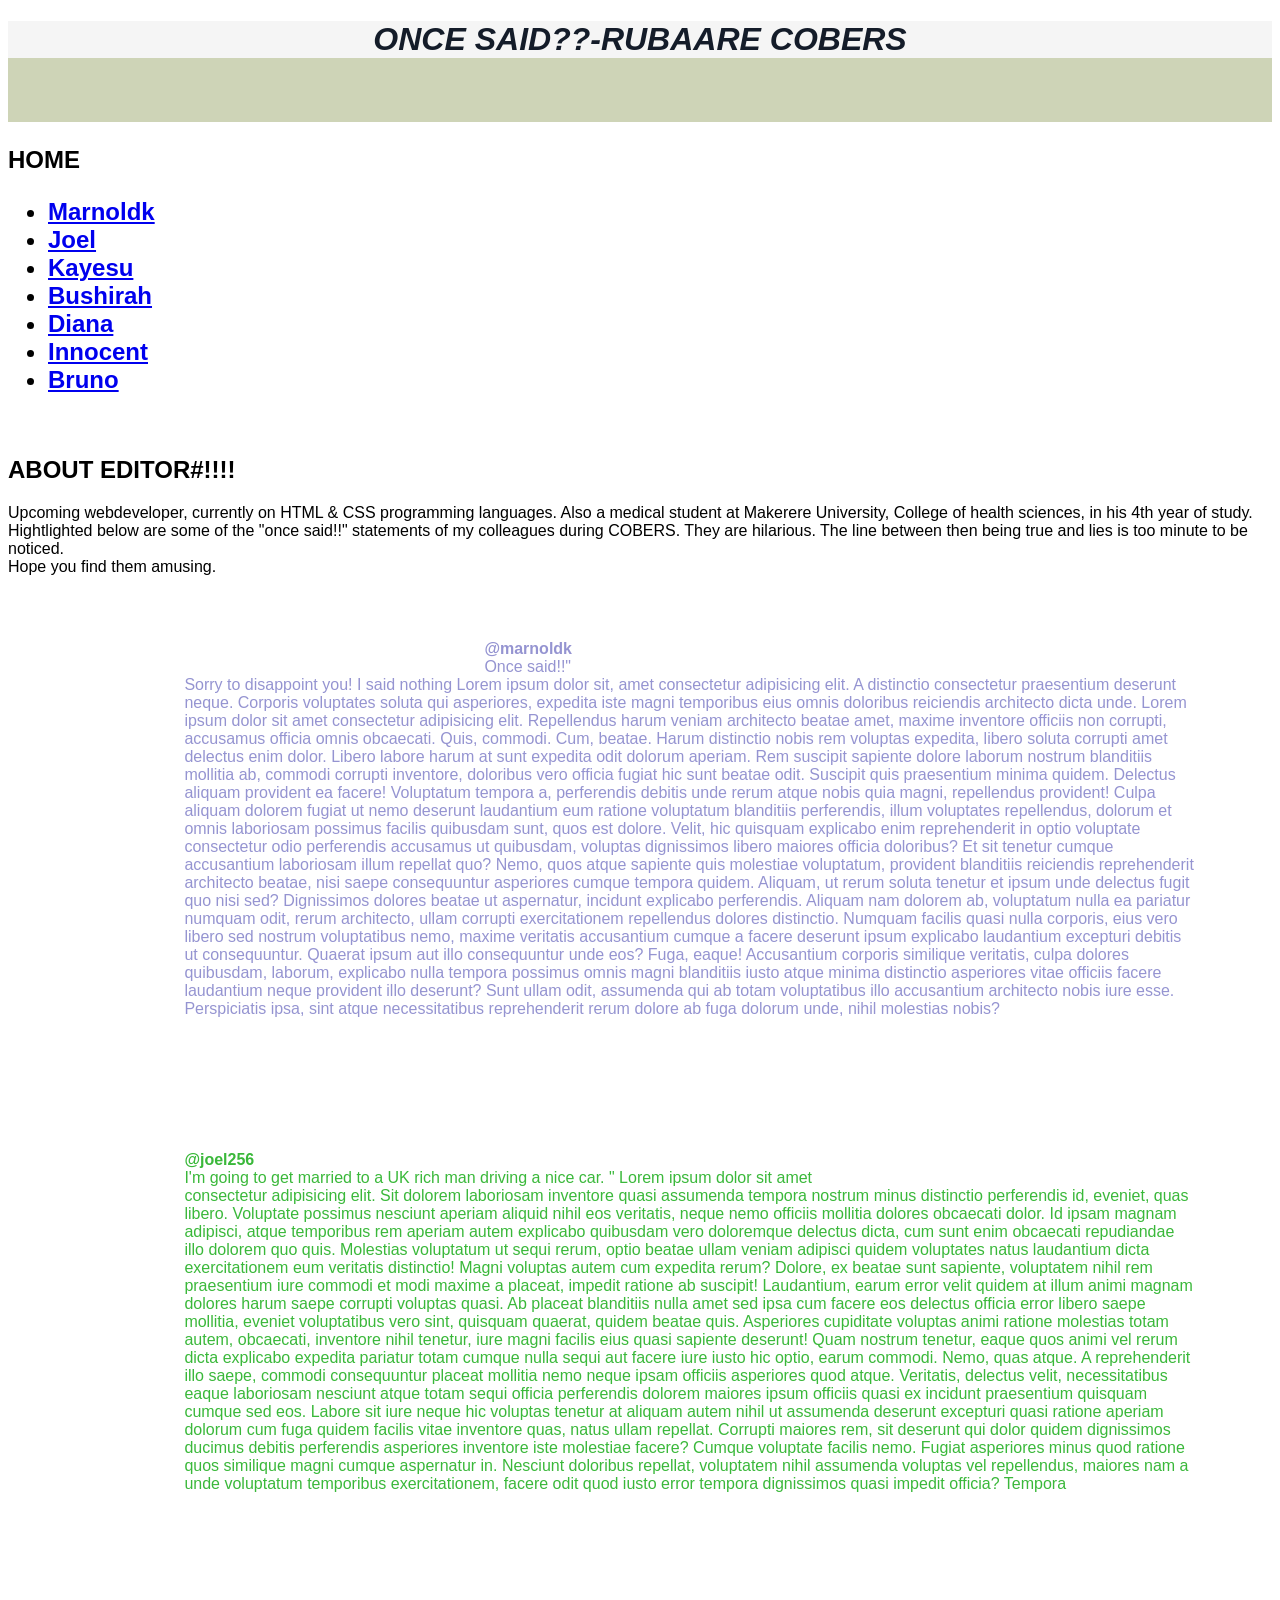
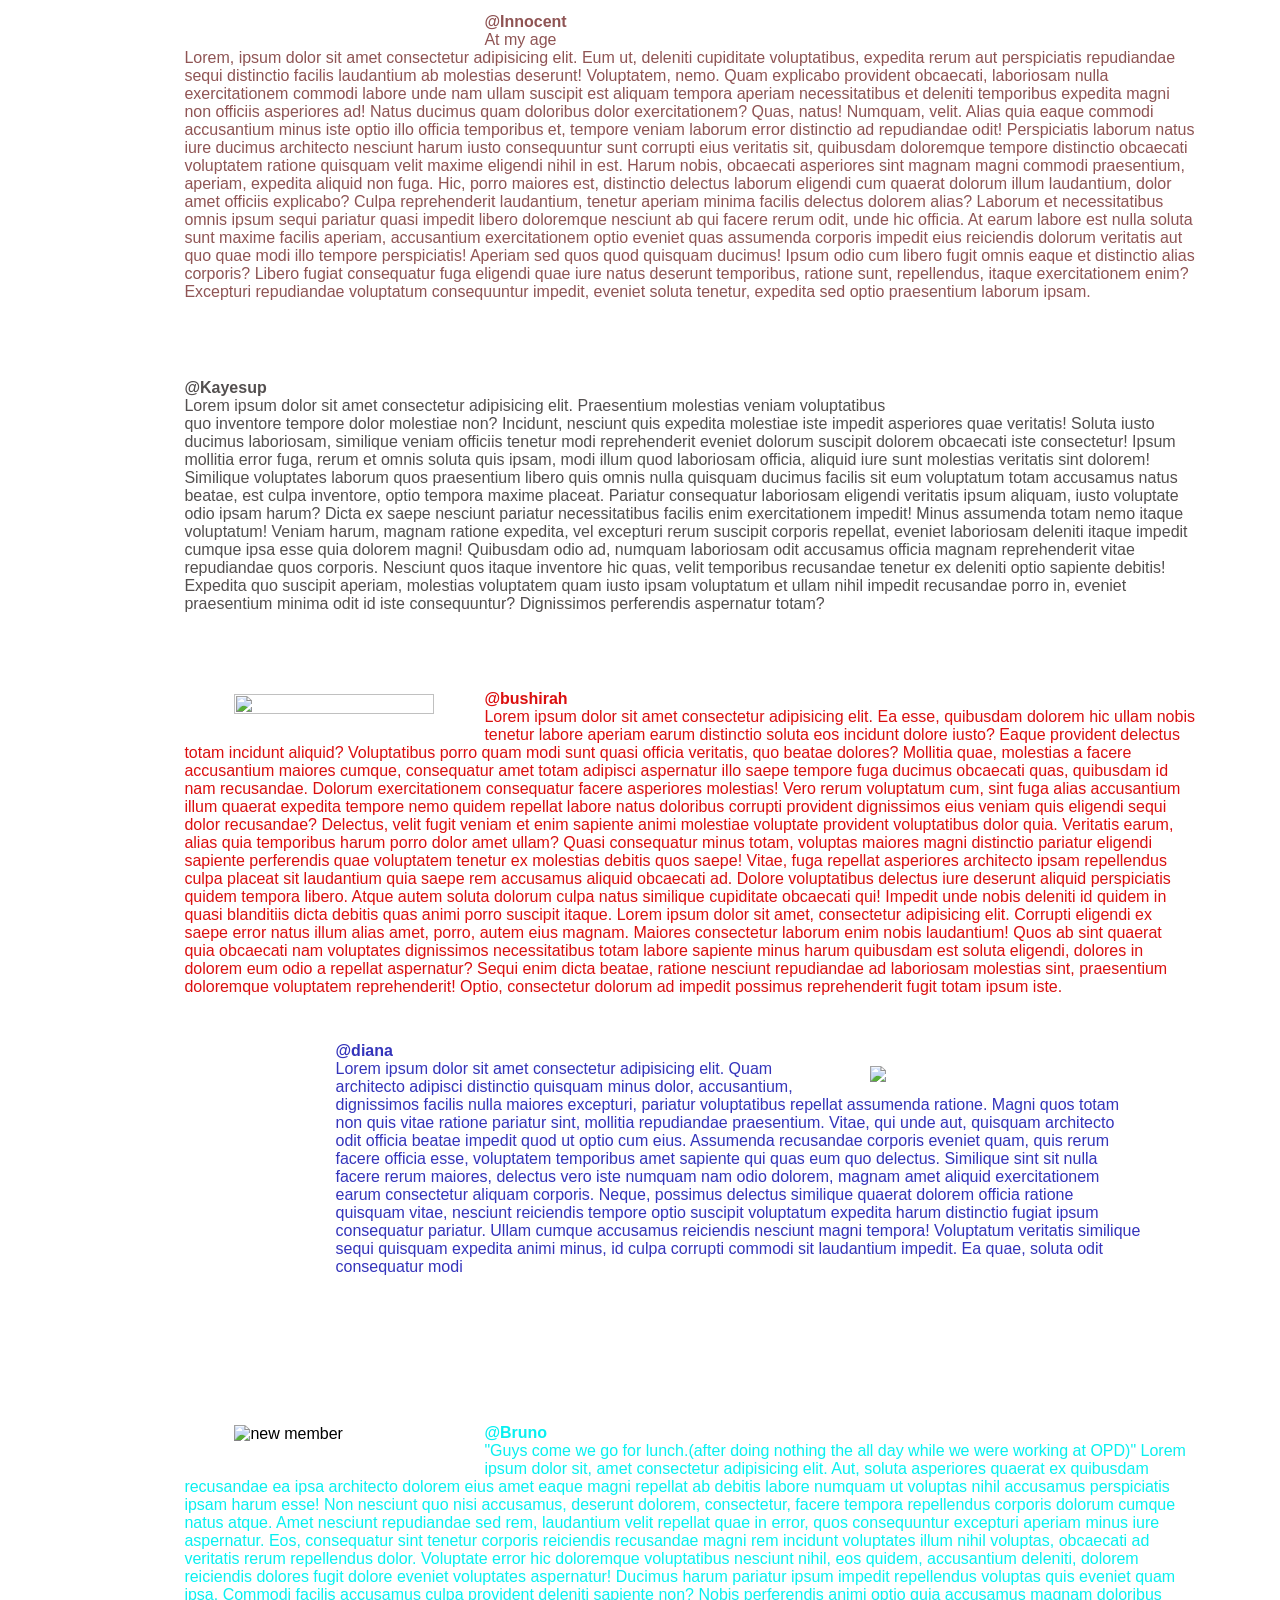
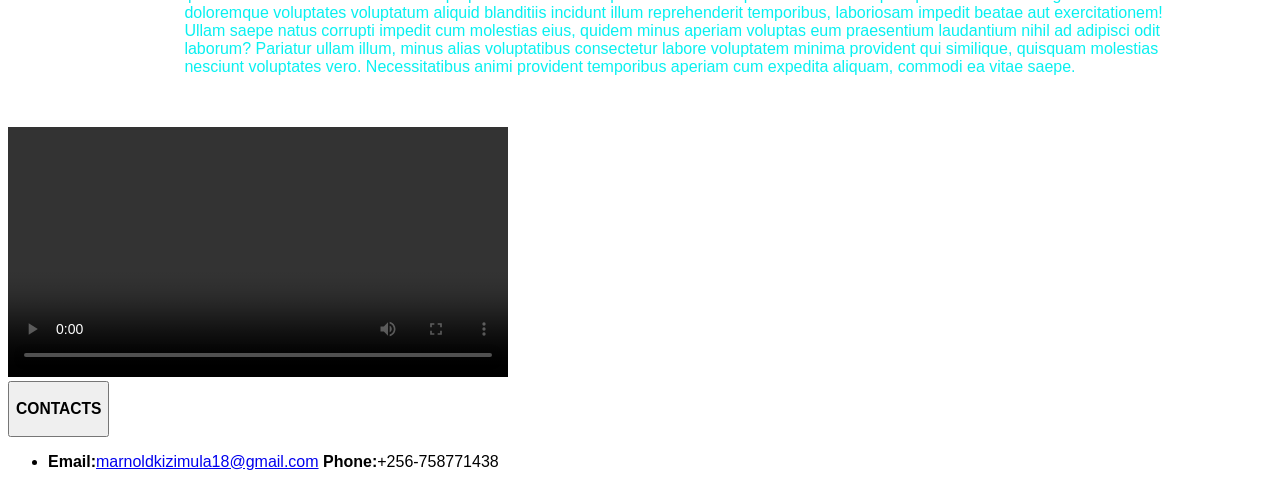
==== once.html @ cd47811d "Add files via upload" ====
<!DOCTYPE html>
<html lang="en">
  <head>
    <meta charset="UTF-8" />
    <meta name="viewport" content="width=device-width, initial-scale=1.0" />
    <title>ONCE SAID</title>
    <link rel="stylesheet" href="once.css" type="text/css" />
  </head>
  <body>
    <header>
      <h1 class="view">ONCE SAID??-RUBAARE COBERS</h1>
      <br />
      <img src="../once images/head.jpg" alt="" width="800px" id="allofus" />
    </header>
    <h2>
      <p class="home">HOME</p>
      <ul class="run">
        <li>
          <a href="#first">Marnoldk</a>
        </li>
        <li>
          <a href="#second">Joel</a>
        </li>
        <li>
          <a href="#third">Kayesu</a>
        </li>
        <li>
          <a href="#fourth">Bushirah</a>
        </li>
        <li>
          <a href="#fifth">Diana</a>
        </li>
        <li>
          <a href="#sixth">Innocent</a>
        </li>
        <li>
          <a href="#seventh">Bruno</a>
        </li>
      </ul>
    </h2>
    <br />
    <section class="editor">
      <h2>ABOUT EDITOR#!!!!</h2>
      <p>
        Upcoming webdeveloper, currently on HTML & CSS programming languages.
        Also a medical student at Makerere University, College of health
        sciences, in his 4th year of study. <br />
        Hightlighted below are some of the "once said!!" statements of my
        colleagues during COBERS. They are hilarious. The line between then
        being true and lies is too minute to be noticed.<br />
        Hope you find them amusing.
      </p>
    </section>
    <section class="marnoldk">
      <img src="../once images/marvo.jpg" alt="" width="200px" id="first" />
      <p class="username1">
        <strong>@marnoldk</strong> <br />Once said!!" <br />Sorry to disappoint
        you! I said nothing Lorem ipsum dolor sit, amet consectetur adipisicing
        elit. A distinctio consectetur praesentium deserunt neque. Corporis
        voluptates soluta qui asperiores, expedita iste magni temporibus eius
        omnis doloribus reiciendis architecto dicta unde. Lorem ipsum dolor sit
        amet consectetur adipisicing elit. Repellendus harum veniam architecto
        beatae amet, maxime inventore officiis non corrupti, accusamus officia
        omnis obcaecati. Quis, commodi. Cum, beatae. Harum distinctio nobis rem
        voluptas expedita, libero soluta corrupti amet delectus enim dolor.
        Libero labore harum at sunt expedita odit dolorum aperiam. Rem suscipit
        sapiente dolore laborum nostrum blanditiis mollitia ab, commodi corrupti
        inventore, doloribus vero officia fugiat hic sunt beatae odit. Suscipit
        quis praesentium minima quidem. Delectus aliquam provident ea facere!
        Voluptatum tempora a, perferendis debitis unde rerum atque nobis quia
        magni, repellendus provident! Culpa aliquam dolorem fugiat ut nemo
        deserunt laudantium eum ratione voluptatum blanditiis perferendis, illum
        voluptates repellendus, dolorum et omnis laboriosam possimus facilis
        quibusdam sunt, quos est dolore. Velit, hic quisquam explicabo enim
        reprehenderit in optio voluptate consectetur odio perferendis accusamus
        ut quibusdam, voluptas dignissimos libero maiores officia doloribus? Et
        sit tenetur cumque accusantium laboriosam illum repellat quo? Nemo, quos
        atque sapiente quis molestiae voluptatum, provident blanditiis
        reiciendis reprehenderit architecto beatae, nisi saepe consequuntur
        asperiores cumque tempora quidem. Aliquam, ut rerum soluta tenetur et
        ipsum unde delectus fugit quo nisi sed? Dignissimos dolores beatae ut
        aspernatur, incidunt explicabo perferendis. Aliquam nam dolorem ab,
        voluptatum nulla ea pariatur numquam odit, rerum architecto, ullam
        corrupti exercitationem repellendus dolores distinctio. Numquam facilis
        quasi nulla corporis, eius vero libero sed nostrum voluptatibus nemo,
        maxime veritatis accusantium cumque a facere deserunt ipsum explicabo
        laudantium excepturi debitis ut consequuntur. Quaerat ipsum aut illo
        consequuntur unde eos? Fuga, eaque! Accusantium corporis similique
        veritatis, culpa dolores quibusdam, laborum, explicabo nulla tempora
        possimus omnis magni blanditiis iusto atque minima distinctio asperiores
        vitae officiis facere laudantium neque provident illo deserunt? Sunt
        ullam odit, assumenda qui ab totam voluptatibus illo accusantium
        architecto nobis iure esse. Perspiciatis ipsa, sint atque necessitatibus
        reprehenderit rerum dolore ab fuga dolorum unde, nihil molestias nobis?
      </p>
    </section>
    <br />
    <section class="joel">
      <img src="../once images/joel.jpg" alt="" width="200px" id="second" />

      <p class="username2">
        <strong>@joel256</strong><br />
        I'm going to get married to a UK rich man driving a nice car. " Lorem
        ipsum dolor sit amet consectetur adipisicing elit. Sit dolorem
        laboriosam inventore quasi assumenda tempora nostrum minus distinctio
        perferendis id, eveniet, quas libero. Voluptate possimus nesciunt
        aperiam aliquid nihil eos veritatis, neque nemo officiis mollitia
        dolores obcaecati dolor. Id ipsam magnam adipisci, atque temporibus rem
        aperiam autem explicabo quibusdam vero doloremque delectus dicta, cum
        sunt enim obcaecati repudiandae illo dolorem quo quis. Molestias
        voluptatum ut sequi rerum, optio beatae ullam veniam adipisci quidem
        voluptates natus laudantium dicta exercitationem eum veritatis
        distinctio! Magni voluptas autem cum expedita rerum? Dolore, ex beatae
        sunt sapiente, voluptatem nihil rem praesentium iure commodi et modi
        maxime a placeat, impedit ratione ab suscipit! Laudantium, earum error
        velit quidem at illum animi magnam dolores harum saepe corrupti voluptas
        quasi. Ab placeat blanditiis nulla amet sed ipsa cum facere eos delectus
        officia error libero saepe mollitia, eveniet voluptatibus vero sint,
        quisquam quaerat, quidem beatae quis. Asperiores cupiditate voluptas
        animi ratione molestias totam autem, obcaecati, inventore nihil tenetur,
        iure magni facilis eius quasi sapiente deserunt! Quam nostrum tenetur,
        eaque quos animi vel rerum dicta explicabo expedita pariatur totam
        cumque nulla sequi aut facere iure iusto hic optio, earum commodi. Nemo,
        quas atque. A reprehenderit illo saepe, commodi consequuntur placeat
        mollitia nemo neque ipsam officiis asperiores quod atque. Veritatis,
        delectus velit, necessitatibus eaque laboriosam nesciunt atque totam
        sequi officia perferendis dolorem maiores ipsum officiis quasi ex
        incidunt praesentium quisquam cumque sed eos. Labore sit iure neque hic
        voluptas tenetur at aliquam autem nihil ut assumenda deserunt excepturi
        quasi ratione aperiam dolorum cum fuga quidem facilis vitae inventore
        quas, natus ullam repellat. Corrupti maiores rem, sit deserunt qui dolor
        quidem dignissimos ducimus debitis perferendis asperiores inventore iste
        molestiae facere? Cumque voluptate facilis nemo. Fugiat asperiores minus
        quod ratione quos similique magni cumque aspernatur in. Nesciunt
        doloribus repellat, voluptatem nihil assumenda voluptas vel repellendus,
        maiores nam a unde voluptatum temporibus exercitationem, facere odit
        quod iusto error tempora dignissimos quasi impedit officia? Tempora
      </p>
    </section>
    <br />
    <section class="Innocent">
      <img src="../once images/innocent.jpg" alt="" width="200px" id="third" />
      <p class="username3">
        <strong>@Innocent</strong> <br />At my age <br />Lorem, ipsum dolor sit
        amet consectetur adipisicing elit. Eum ut, deleniti cupiditate
        voluptatibus, expedita rerum aut perspiciatis repudiandae sequi
        distinctio facilis laudantium ab molestias deserunt! Voluptatem, nemo.
        Quam explicabo provident obcaecati, laboriosam nulla exercitationem
        commodi labore unde nam ullam suscipit est aliquam tempora aperiam
        necessitatibus et deleniti temporibus expedita magni non officiis
        asperiores ad! Natus ducimus quam doloribus dolor exercitationem? Quas,
        natus! Numquam, velit. Alias quia eaque commodi accusantium minus iste
        optio illo officia temporibus et, tempore veniam laborum error
        distinctio ad repudiandae odit! Perspiciatis laborum natus iure ducimus
        architecto nesciunt harum iusto consequuntur sunt corrupti eius
        veritatis sit, quibusdam doloremque tempore distinctio obcaecati
        voluptatem ratione quisquam velit maxime eligendi nihil in est. Harum
        nobis, obcaecati asperiores sint magnam magni commodi praesentium,
        aperiam, expedita aliquid non fuga. Hic, porro maiores est, distinctio
        delectus laborum eligendi cum quaerat dolorum illum laudantium, dolor
        amet officiis explicabo? Culpa reprehenderit laudantium, tenetur aperiam
        minima facilis delectus dolorem alias? Laborum et necessitatibus omnis
        ipsum sequi pariatur quasi impedit libero doloremque nesciunt ab qui
        facere rerum odit, unde hic officia. At earum labore est nulla soluta
        sunt maxime facilis aperiam, accusantium exercitationem optio eveniet
        quas assumenda corporis impedit eius reiciendis dolorum veritatis aut
        quo quae modi illo tempore perspiciatis! Aperiam sed quos quod quisquam
        ducimus! Ipsum odio cum libero fugit omnis eaque et distinctio alias
        corporis? Libero fugiat consequatur fuga eligendi quae iure natus
        deserunt temporibus, ratione sunt, repellendus, itaque exercitationem
        enim? Excepturi repudiandae voluptatum consequuntur impedit, eveniet
        soluta tenetur, expedita sed optio praesentium laborum ipsam.
      </p>
    </section>
    <section class="Kayesu">
      <img src="../once images/kayesu.png" alt="" width="200px" id="fourth" />
      <p class="username4">
        <strong>@Kayesup</strong><br />Lorem ipsum dolor sit amet consectetur
        adipisicing elit. Praesentium molestias veniam voluptatibus quo
        inventore tempore dolor molestiae non? Incidunt, nesciunt quis expedita
        molestiae iste impedit asperiores quae veritatis! Soluta iusto ducimus
        laboriosam, similique veniam officiis tenetur modi reprehenderit eveniet
        dolorum suscipit dolorem obcaecati iste consectetur! Ipsum mollitia
        error fuga, rerum et omnis soluta quis ipsam, modi illum quod laboriosam
        officia, aliquid iure sunt molestias veritatis sint dolorem! Similique
        voluptates laborum quos praesentium libero quis omnis nulla quisquam
        ducimus facilis sit eum voluptatum totam accusamus natus beatae, est
        culpa inventore, optio tempora maxime placeat. Pariatur consequatur
        laboriosam eligendi veritatis ipsum aliquam, iusto voluptate odio ipsam
        harum? Dicta ex saepe nesciunt pariatur necessitatibus facilis enim
        exercitationem impedit! Minus assumenda totam nemo itaque voluptatum!
        Veniam harum, magnam ratione expedita, vel excepturi rerum suscipit
        corporis repellat, eveniet laboriosam deleniti itaque impedit cumque
        ipsa esse quia dolorem magni! Quibusdam odio ad, numquam laboriosam odit
        accusamus officia magnam reprehenderit vitae repudiandae quos corporis.
        Nesciunt quos itaque inventore hic quas, velit temporibus recusandae
        tenetur ex deleniti optio sapiente debitis! Expedita quo suscipit
        aperiam, molestias voluptatem quam iusto ipsam voluptatum et ullam nihil
        impedit recusandae porro in, eveniet praesentium minima odit id iste
        consequuntur? Dignissimos perferendis aspernatur totam?
      </p>
    </section>
    <section class="Bushirah">
      <img src="../once images/bushirah.jpg" alt="" width="200px" id="fifth" />
      <p class="username5">
        <strong>@bushirah</strong><br />Lorem ipsum dolor sit amet consectetur
        adipisicing elit. Ea esse, quibusdam dolorem hic ullam nobis tenetur
        labore aperiam earum distinctio soluta eos incidunt dolore iusto? Eaque
        provident delectus totam incidunt aliquid? Voluptatibus porro quam modi
        sunt quasi officia veritatis, quo beatae dolores? Mollitia quae,
        molestias a facere accusantium maiores cumque, consequatur amet totam
        adipisci aspernatur illo saepe tempore fuga ducimus obcaecati quas,
        quibusdam id nam recusandae. Dolorum exercitationem consequatur facere
        asperiores molestias! Vero rerum voluptatum cum, sint fuga alias
        accusantium illum quaerat expedita tempore nemo quidem repellat labore
        natus doloribus corrupti provident dignissimos eius veniam quis eligendi
        sequi dolor recusandae? Delectus, velit fugit veniam et enim sapiente
        animi molestiae voluptate provident voluptatibus dolor quia. Veritatis
        earum, alias quia temporibus harum porro dolor amet ullam? Quasi
        consequatur minus totam, voluptas maiores magni distinctio pariatur
        eligendi sapiente perferendis quae voluptatem tenetur ex molestias
        debitis quos saepe! Vitae, fuga repellat asperiores architecto ipsam
        repellendus culpa placeat sit laudantium quia saepe rem accusamus
        aliquid obcaecati ad. Dolore voluptatibus delectus iure deserunt aliquid
        perspiciatis quidem tempora libero. Atque autem soluta dolorum culpa
        natus similique cupiditate obcaecati qui! Impedit unde nobis deleniti id
        quidem in quasi blanditiis dicta debitis quas animi porro suscipit
        itaque. Lorem ipsum dolor sit amet, consectetur adipisicing elit.
        Corrupti eligendi ex saepe error natus illum alias amet, porro, autem
        eius magnam. Maiores consectetur laborum enim nobis laudantium! Quos ab
        sint quaerat quia obcaecati nam voluptates dignissimos necessitatibus
        totam labore sapiente minus harum quibusdam est soluta eligendi, dolores
        in dolorem eum odio a repellat aspernatur? Sequi enim dicta beatae,
        ratione nesciunt repudiandae ad laboriosam molestias sint, praesentium
        doloremque voluptatem reprehenderit! Optio, consectetur dolorum ad
        impedit possimus reprehenderit fugit totam ipsum iste.
      </p>
      <section class="Diana">
        <img src="../once images/diana.jpg" width="200px" id="sixth" />
        <p class="username6">
          <strong>@diana</strong><br />Lorem ipsum dolor sit amet consectetur
          adipisicing elit. Quam architecto adipisci distinctio quisquam minus
          dolor, accusantium, dignissimos facilis nulla maiores excepturi,
          pariatur voluptatibus repellat assumenda ratione. Magni quos totam non
          quis vitae ratione pariatur sint, mollitia repudiandae praesentium.
          Vitae, qui unde aut, quisquam architecto odit officia beatae impedit
          quod ut optio cum eius. Assumenda recusandae corporis eveniet quam,
          quis rerum facere officia esse, voluptatem temporibus amet sapiente
          qui quas eum quo delectus. Similique sint sit nulla facere rerum
          maiores, delectus vero iste numquam nam odio dolorem, magnam amet
          aliquid exercitationem earum consectetur aliquam corporis. Neque,
          possimus delectus similique quaerat dolorem officia ratione quisquam
          vitae, nesciunt reiciendis tempore optio suscipit voluptatum expedita
          harum distinctio fugiat ipsum consequatur pariatur. Ullam cumque
          accusamus reiciendis nesciunt magni tempora! Voluptatum veritatis
          similique sequi quisquam expedita animi minus, id culpa corrupti
          commodi sit laudantium impedit. Ea quae, soluta odit consequatur modi
        </p>
      </section>
    </section>
    <section class="Bruno">
      <img
        src="../once images/bruno.png"
        alt="new member"
        width="200px"
        id="seventh"
      />
      <h3></h3>
      <p class="username7">
        <strong>@Bruno</strong> <br />
        "Guys come we go for lunch.(after doing nothing the all day while we
        were working at OPD)" Lorem ipsum dolor sit, amet consectetur
        adipisicing elit. Aut, soluta asperiores quaerat ex quibusdam recusandae
        ea ipsa architecto dolorem eius amet eaque magni repellat ab debitis
        labore numquam ut voluptas nihil accusamus perspiciatis ipsam harum
        esse! Non nesciunt quo nisi accusamus, deserunt dolorem, consectetur,
        facere tempora repellendus corporis dolorum cumque natus atque. Amet
        nesciunt repudiandae sed rem, laudantium velit repellat quae in error,
        quos consequuntur excepturi aperiam minus iure aspernatur. Eos,
        consequatur sint tenetur corporis reiciendis recusandae magni rem
        incidunt voluptates illum nihil voluptas, obcaecati ad veritatis rerum
        repellendus dolor. Voluptate error hic doloremque voluptatibus nesciunt
        nihil, eos quidem, accusantium deleniti, dolorem reiciendis dolores
        fugit dolore eveniet voluptates aspernatur! Ducimus harum pariatur ipsum
        impedit repellendus voluptas quis eveniet quam ipsa. Commodi facilis
        accusamus culpa provident deleniti sapiente non? Nobis perferendis animi
        optio quia accusamus magnam doloribus doloremque voluptates voluptatum
        aliquid blanditiis incidunt illum reprehenderit temporibus, laboriosam
        impedit beatae aut exercitationem! Ullam saepe natus corrupti impedit
        cum molestias eius, quidem minus aperiam voluptas eum praesentium
        laudantium nihil ad adipisci odit laborum? Pariatur ullam illum, minus
        alias voluptatibus consectetur labore voluptatem minima provident qui
        similique, quisquam molestias nesciunt voluptates vero. Necessitatibus
        animi provident temporibus aperiam cum expedita aliquam, commodi ea
        vitae saepe.
      </p>
    </section>

    <video src="../video/one.mp4" width="500px" height="250px" controls>
      once said vid
    </video>
    <div class="contacts">
      <button><h3>CONTACTS</h3></button>
      <ul>
        <li>
          <strong>Email:</strong
          ><a href="marnoldkizimula18@gmail.com">marnoldkizimula18@gmail.com</a
          ><strong> Phone:</strong>+256-758771438
        </li>
      </ul>
    </div>
  </body>
</html>
---- once.css ----
*{
    font-family: 'Lucida Sans', 'Lucida Sans Regular', 'Lucida Grande', 'Lucida Sans Unicode', Geneva, Verdana, sans-serif;
  
}
header {
    background-color: rgb(206, 212, 183);
}
h1.view{
    background-color: whitesmoke;
    color: rgb(20, 28, 41);
    font-style: italic;
    font-weight: bold;
    text-align: center;
    background-image: ;
}
#allofus {
    position: relative;
    left: 15%;
    padding: 10px 50px;
    border: 5px none brown;
    border-radius: 100px;
 
}
p.home:hover {
    background-color: brown;
}
h2.run{
    color: blue;
    float: left;
}
section.marnoldk{
    margin: 3% 10%;
    padding: 10px 50px;
    width: 80%;  
}
#first {
    border-radius: 100px;
    padding: 20px 50px;
    border: 10px none brown;
    float: left;
}
.username1 {
   font-family: ;
   color:rgb(149, 148, 209) ;
   background-color:;
}
section.joel {
    margin: 2% 10%;
    padding: 10px 50px;
    width: 80%;  
}
#second {
    border-radius: 80px;
    padding: 20px 50px;
    border: 10px none brown;
    float: right;
    position: relative;
    top:30px ;
    right: 3%;
}
.username2 {
    font-family: ;
    color:rgb(58, 184, 58) ;
    background-color: ;
}
section.Innocent{
    margin: 2% 10%;
    padding: 10px 50px;
    width: 80%; 
}
#third{
    border-radius: 100px;
    padding: 20px 50px;
    border: 10px none brown;
    float: left;
}
.username3 {
    font-family: ;
    color: rgb(143, 84, 84);
    background-color: ;
}
section.Kayesu{
    margin: 2% 10%;
    padding: 10px 50px;
    width: 80%; 
}
#fourth{ border-radius: 80px;
    padding: 20px 50px;
    border: 10px none brown;
    float: right;
    position: relative;
    top:20px ;
    right: 3%;
}
.username4 {
    font-family: ;
    color: rgb(83, 79, 79);
    background-color: ;
}
section.Bushirah{
    margin:2% 10% 5% 10%;
    padding: 10px 50px;
    width: 80%; 
}
#fifth{
     border-radius: 100px;
     height: 50%;
    padding: 20px 50px;
    border: 10px none brown;
    float: left;
}
.username5 {
    font-family: ;
    color:rgb(219, 15, 15) ;
    background-color: ;
}
section.Diana{
    margin: 2% 10%;
    padding: 10px 50px;
    width: 80%;
 }
#sixth {
     border-radius: 80px;
    padding: 20px 50px;
    border: 10px none brown;
    float: right;
    position: relative;
    top:20px ;
    right: 3%;
}
.username6 {
    font-family: ;
    color: rgb(52, 52, 187);
    background-color: ;
}
section.Bruno{ margin: 2% 10%;
    padding: 10px 50px;
    width: 80%; 
    border: 50px;
}
    .username7 {
        font-family: ;
        color: rgb(8, 240, 240);
        background-color: ;
    }
    #seventh{
        border-radius: 100px;
        padding: 20px 50px;
        border: 10px none brown;
        float: left;
    }
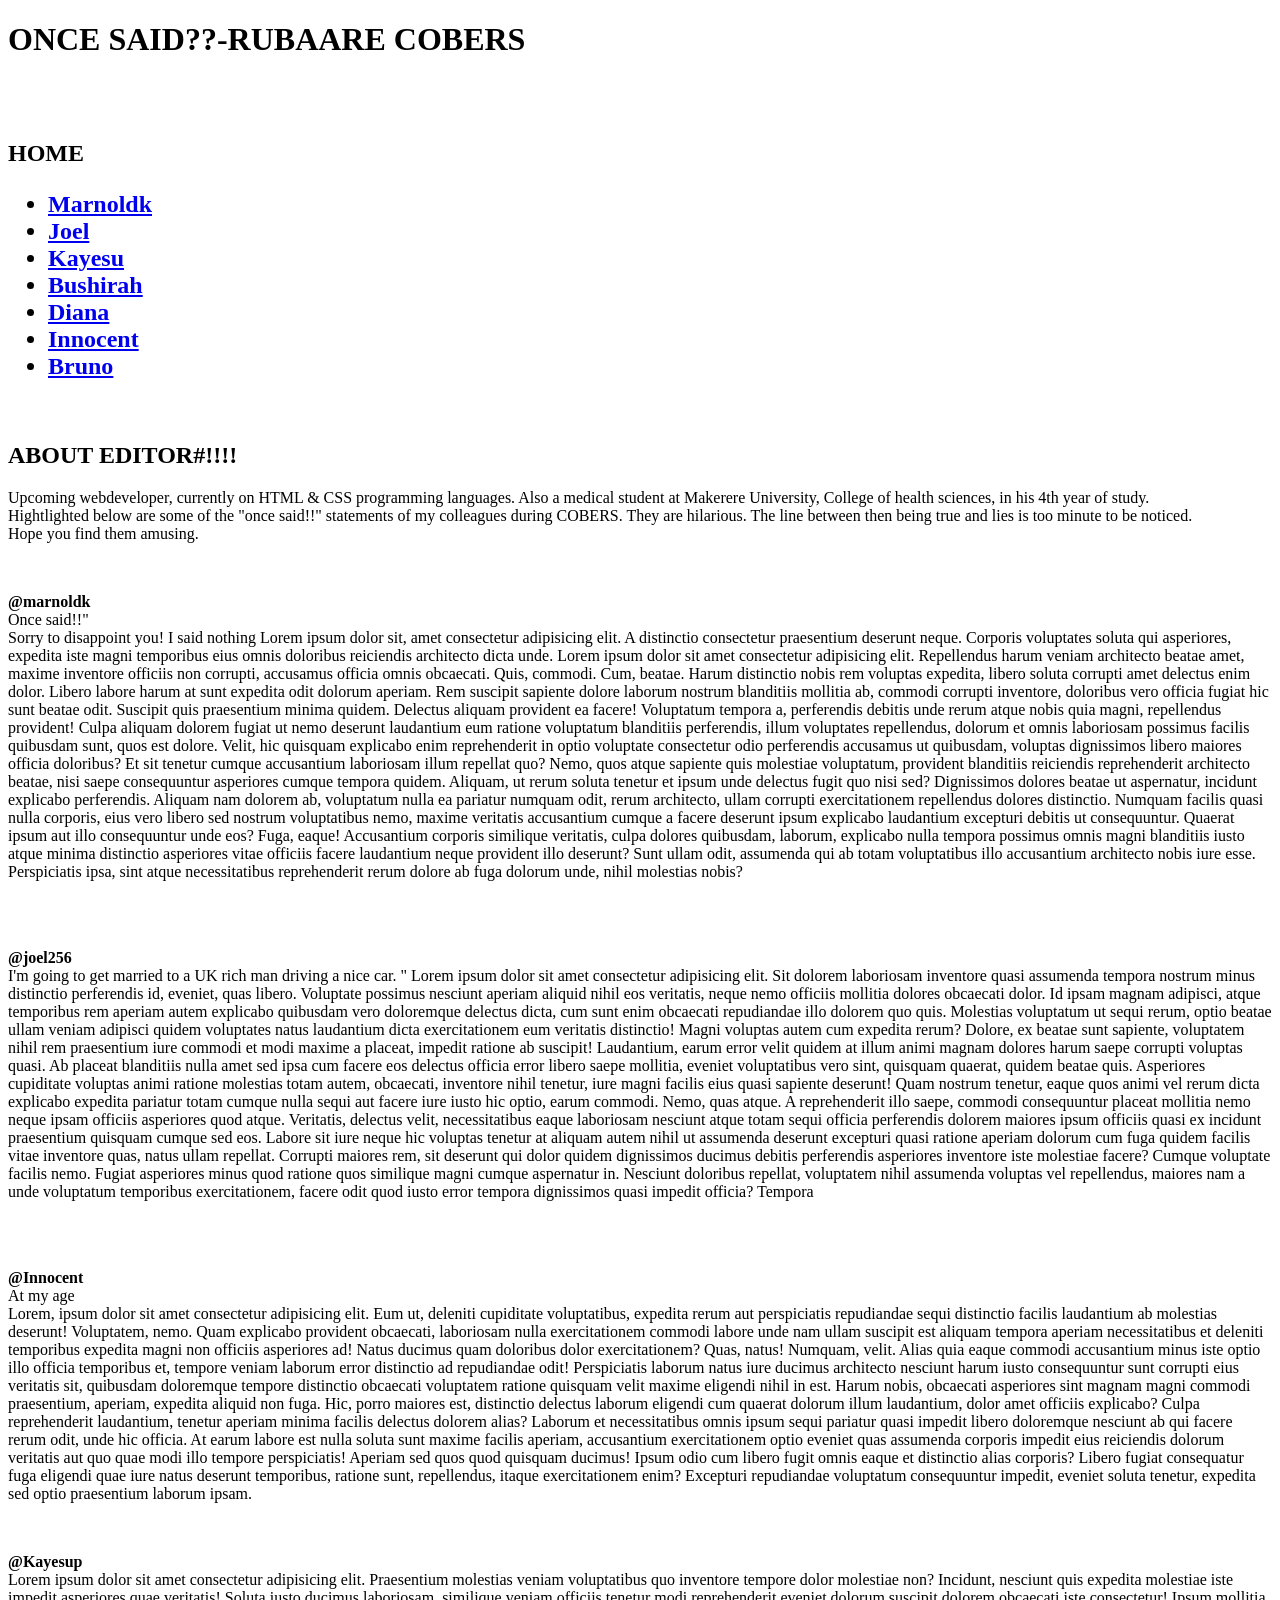
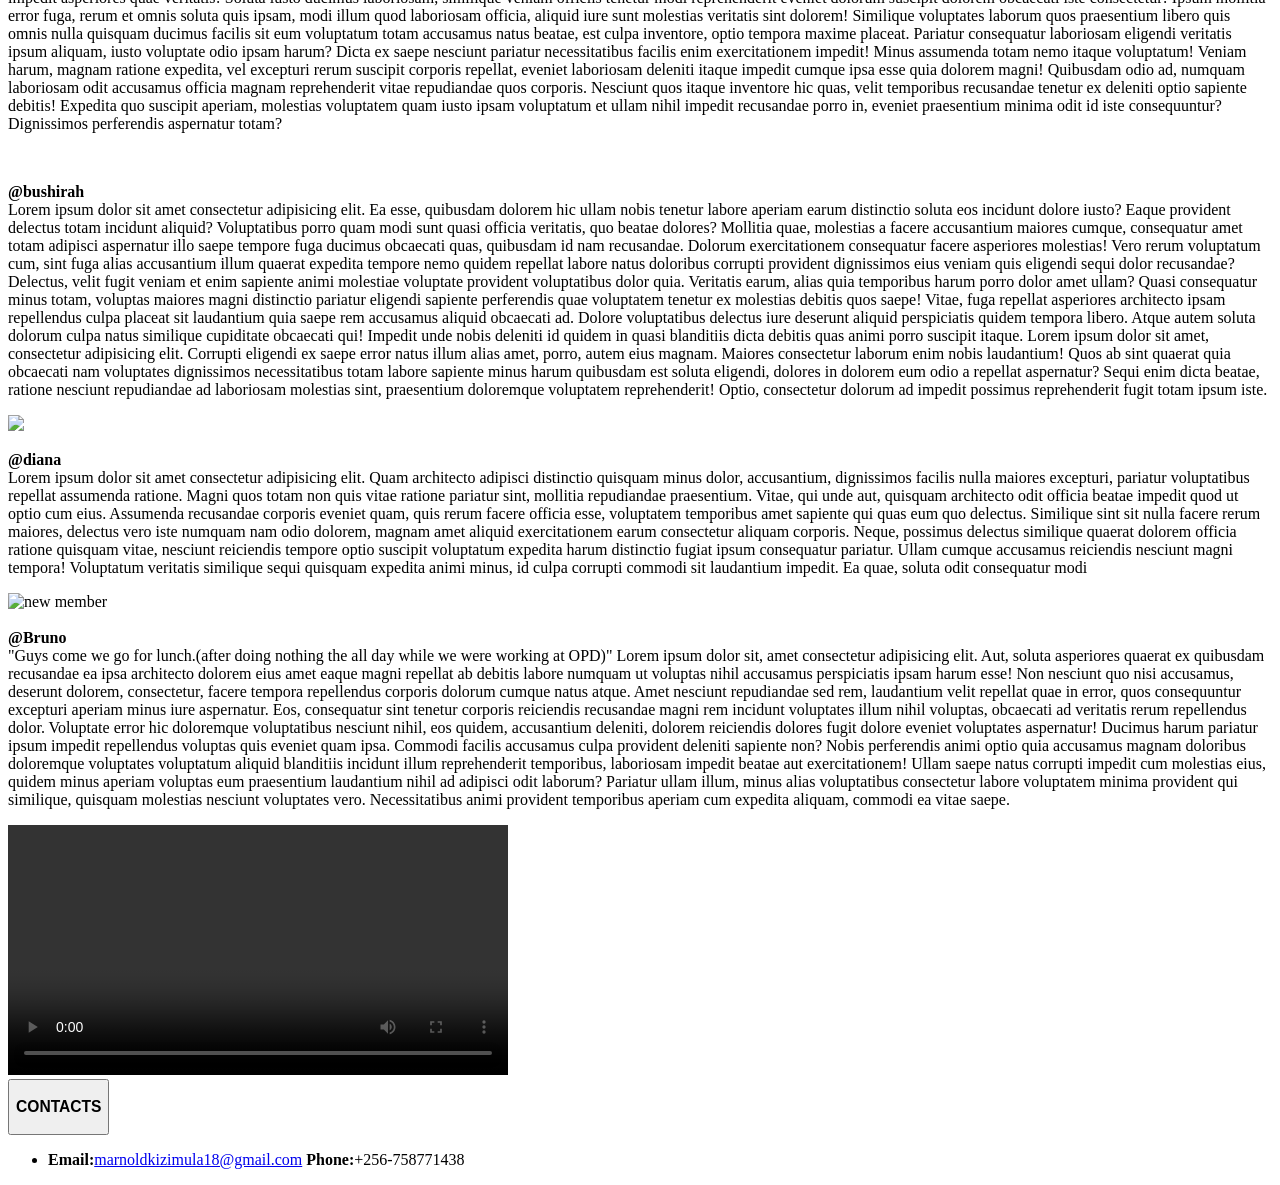
==== commit 657ce710: "Update index.html" ====
--- a/once.html
+++ b/once.html
@@ -4,7 +4,7 @@
     <meta charset="UTF-8" />
     <meta name="viewport" content="width=device-width, initial-scale=1.0" />
     <title>ONCE SAID</title>
-    <link rel="stylesheet" href="once.css" type="text/css" />
+    <link rel="stylesheet" href="style.css" type="text/css" />
   </head>
   <body>
     <header>
